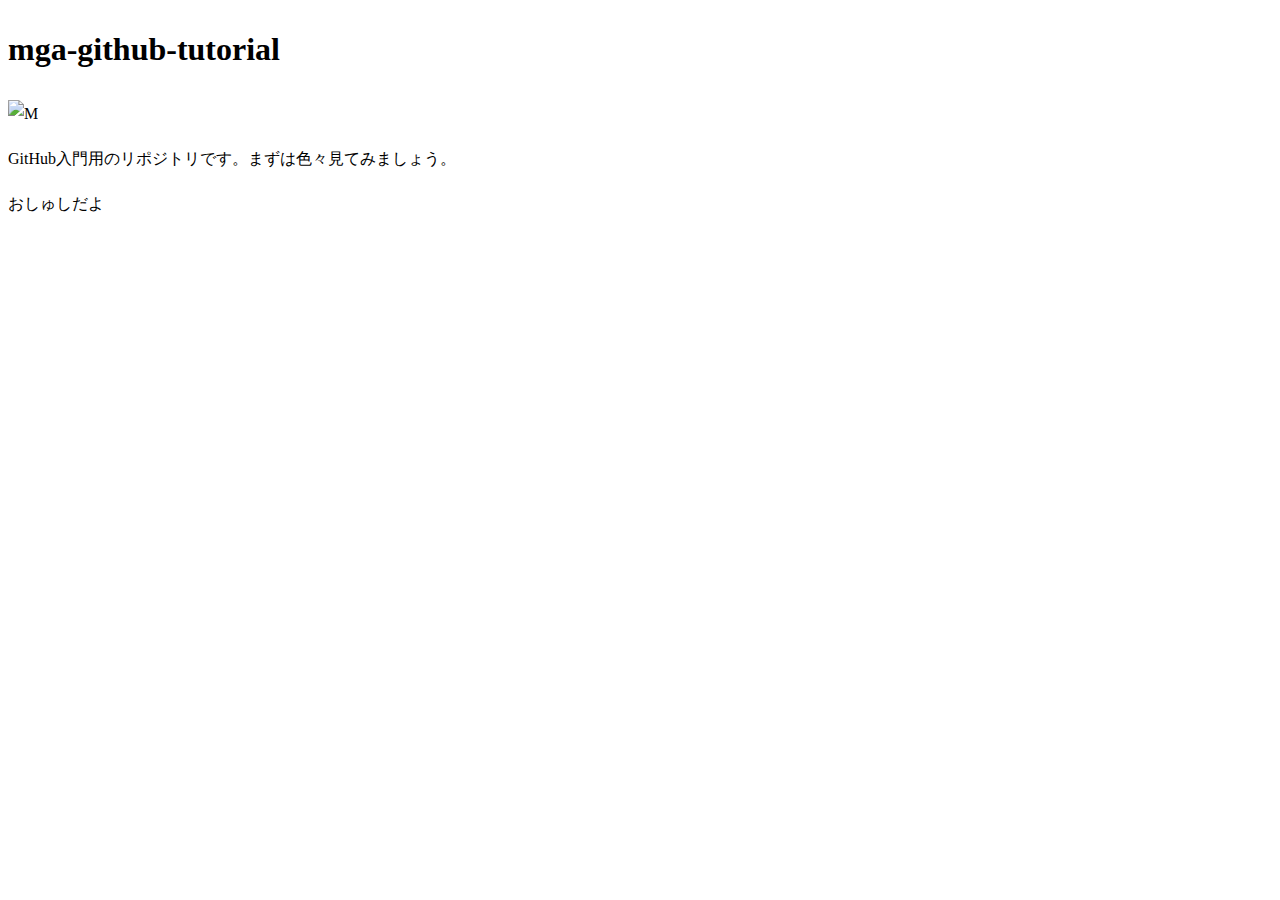
==== index.html @ 5647b7f9 "ソースの追加" ====
<!DOCTYPE html>
<html lang="ja">
<head>
<meta charset="UTF-8">
<title></title>
<link rel="stylesheet" href="css/style.css">
</head>
<body>
  
  <h1>mga-github-tutorial</h1>

  <p><img src="img/m.png" alt="M" width="200"></p>
  <p>GitHub入門用のリポジトリです。まずは色々見てみましょう。</p>
  
  
  おしゅしだよ

</body>
</html>
---- css/style.css ----
@charset "utf-8";

body {
  line-height: 1.8;
  font-size: 16px;
}
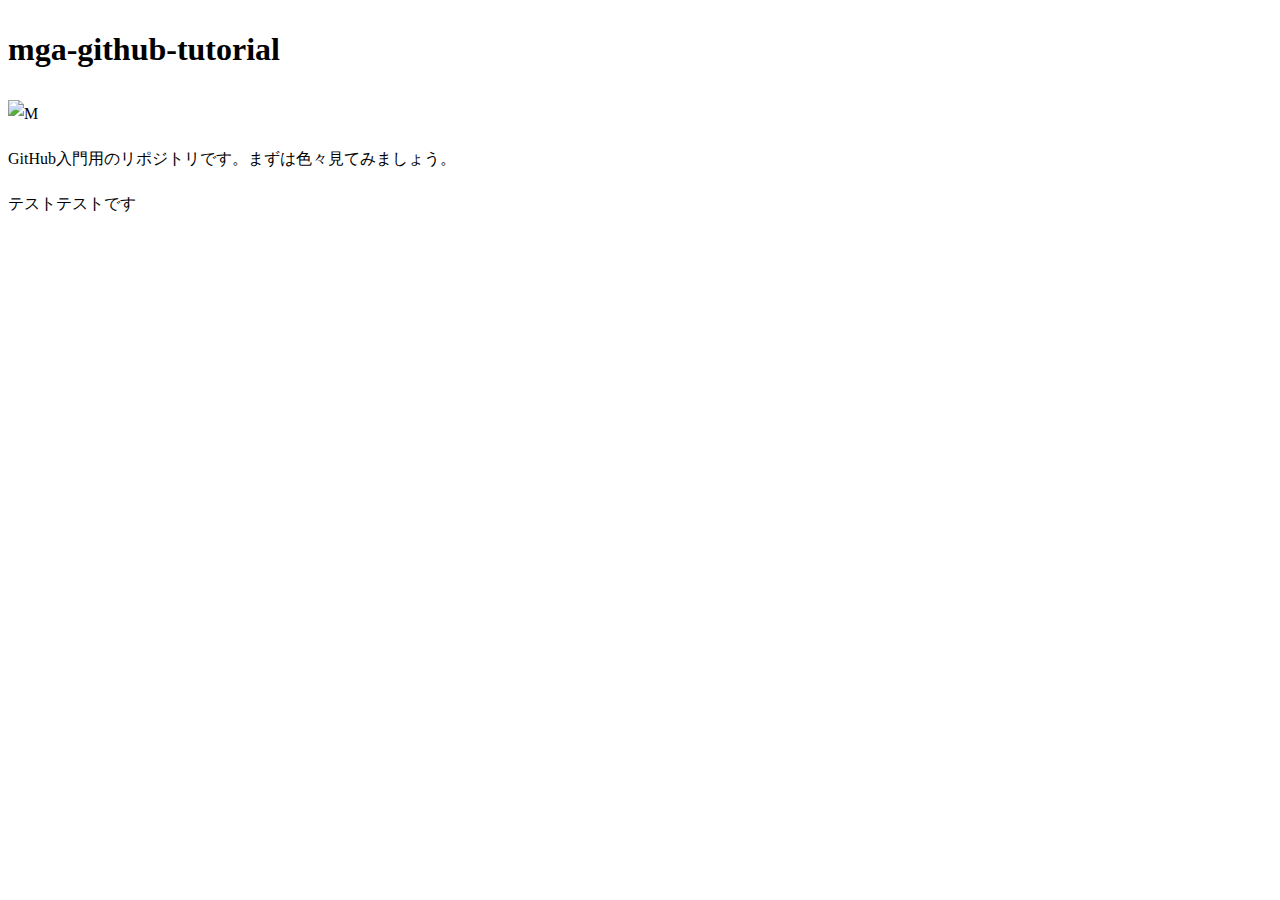
==== commit 24de43fb: "テキスト修正" ====
--- a/index.html
+++ b/index.html
@@ -13,7 +13,7 @@
   <p>GitHub入門用のリポジトリです。まずは色々見てみましょう。</p>
   
   
-  おしゅしだよ
+  テストテストです
 
 </body>
 </html>
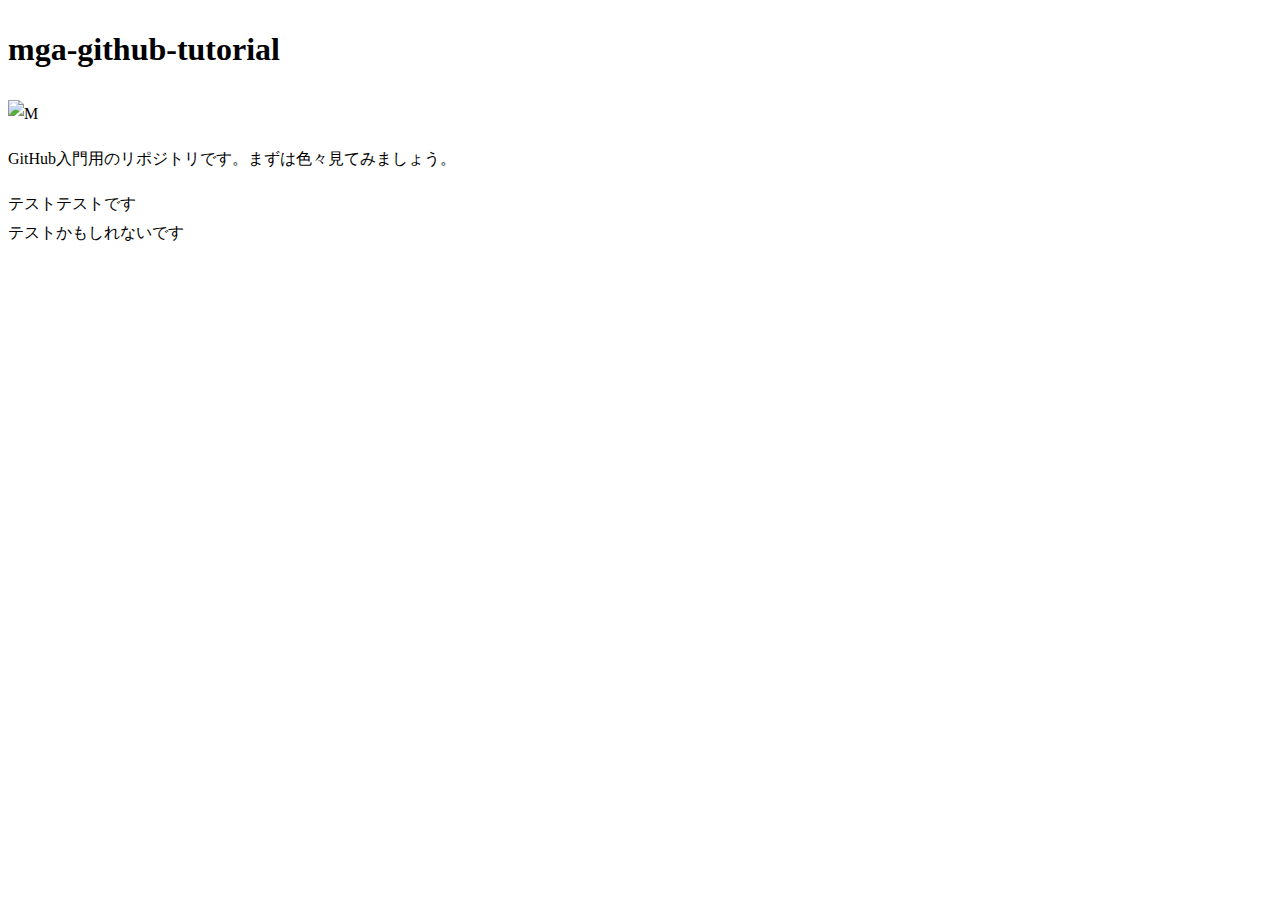
==== commit c693be89: "no message" ====
--- a/index.html
+++ b/index.html
@@ -13,7 +13,8 @@
   <p>GitHub入門用のリポジトリです。まずは色々見てみましょう。</p>
   
   
-  テストテストです
+  テストテストです<br>
+  テストかもしれないです
 
 </body>
 </html>
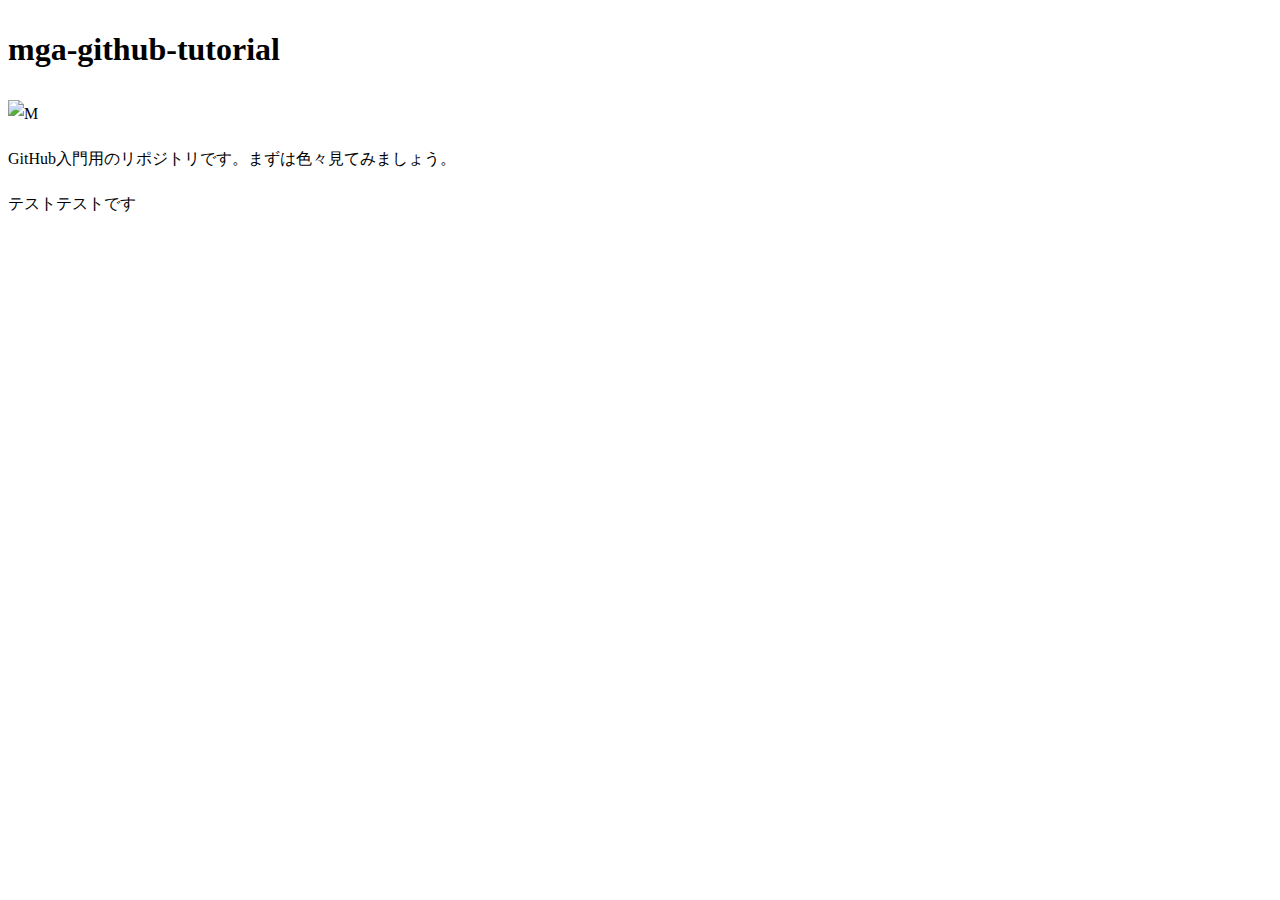
==== commit f8e6cf22: "テキスト修正" ====
--- a/index.html
+++ b/index.html
@@ -13,8 +13,7 @@
   <p>GitHub入門用のリポジトリです。まずは色々見てみましょう。</p>
   
   
-  テストテストです<br>
-  テストかもしれないです
+  テストテストです
 
 </body>
 </html>
